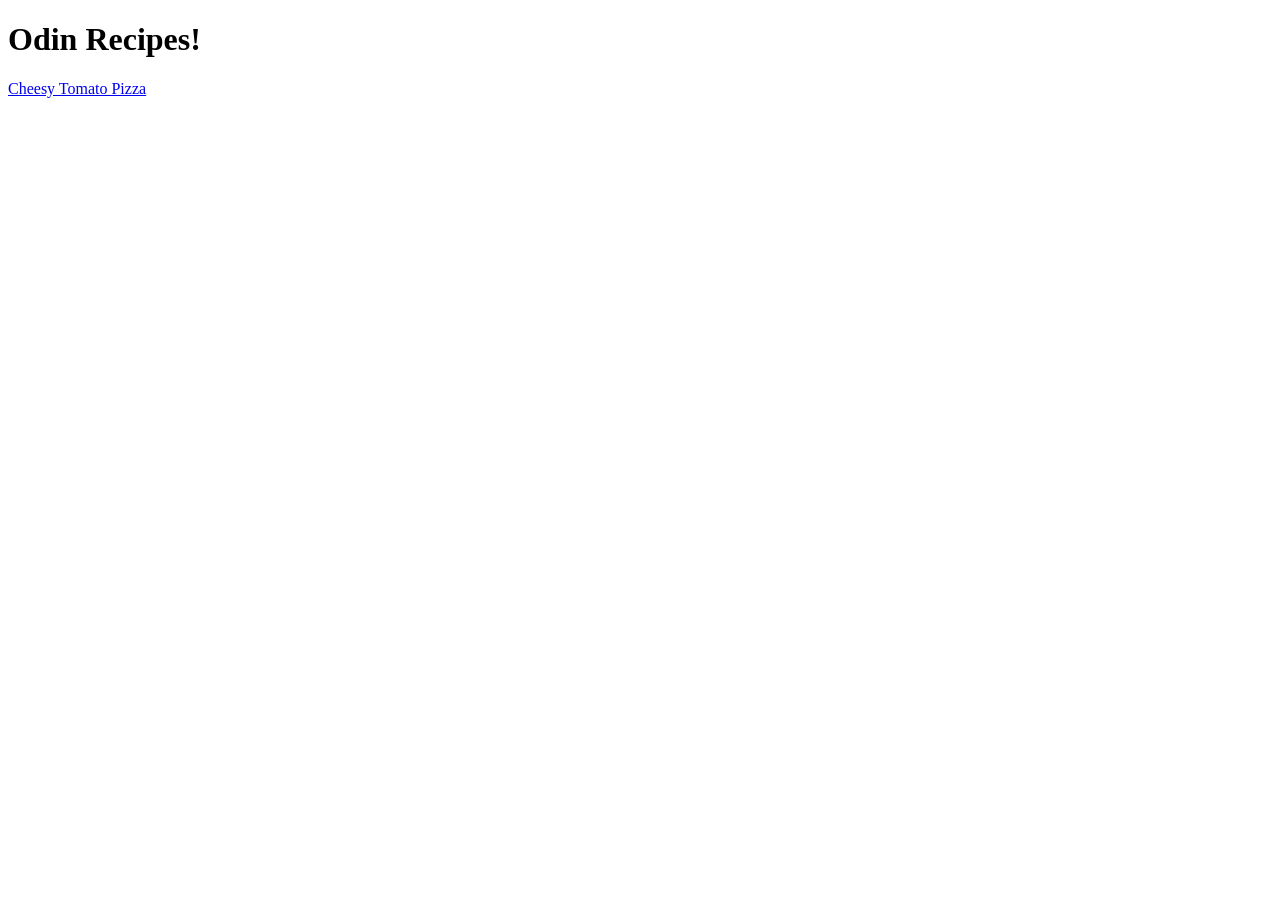
==== index.html @ b799acd6 "Add base index.html file" ====
<!DOCTYPE html>
<html lang="en">
  <head>
    <meta charset="UTF-8" />
    <meta name="viewport" content="width=device-width, initial-scale=1.0" />
    <title>Odin Recipes</title>
  </head>
  <body>
    <h1>Odin Recipes!</h1>
    <a href="recipes/pizza.html">Cheesy Tomato Pizza</a>
  </body>
</html>
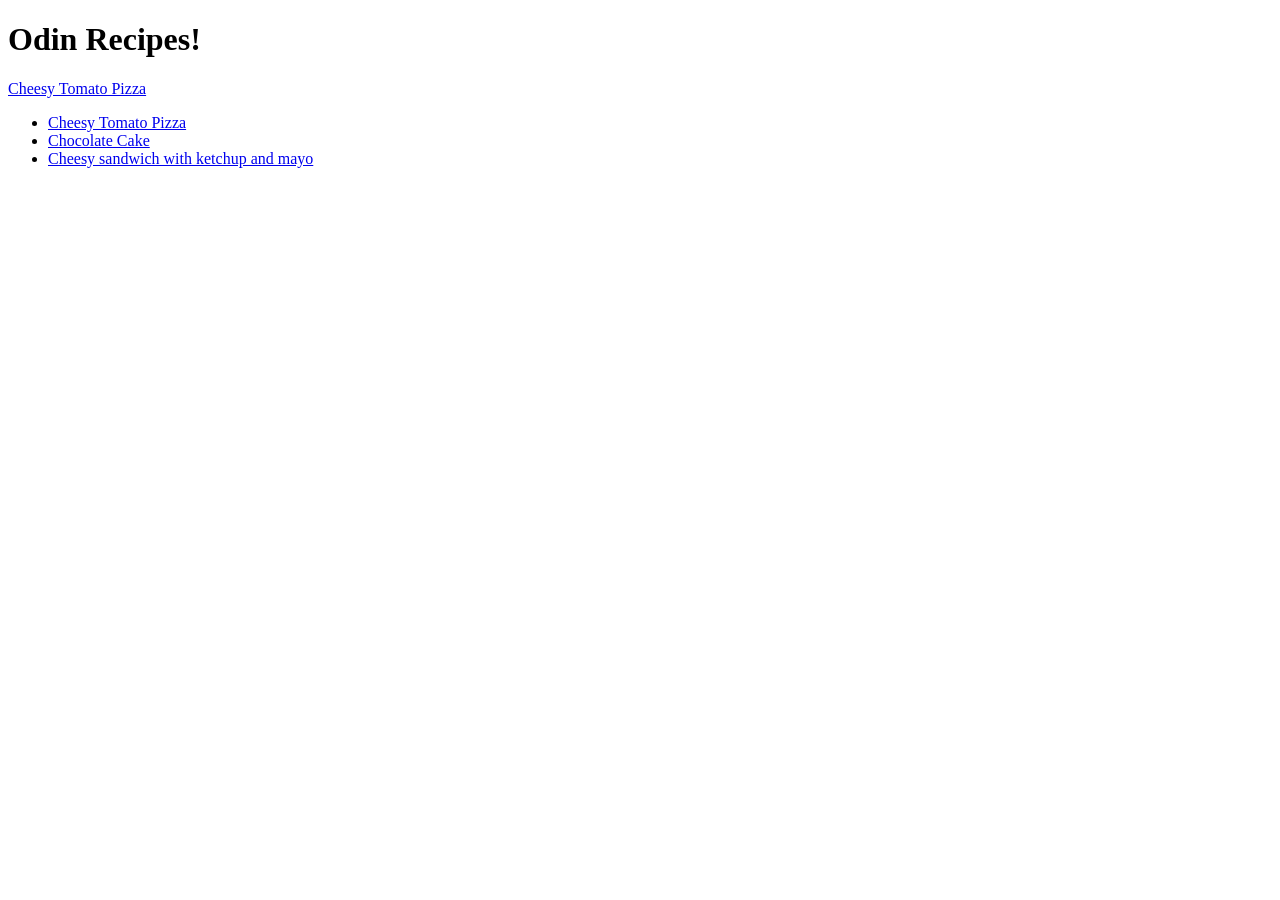
==== commit 56e4ab31: "Fix images on 2 recipes and recipe links in index.html Fix the image sources for the chocolate_cake." ====
--- a/index.html
+++ b/index.html
@@ -8,5 +8,14 @@
   <body>
     <h1>Odin Recipes!</h1>
     <a href="recipes/pizza.html">Cheesy Tomato Pizza</a>
+    <ul>
+      <li><a href="recipes/pizza.html">Cheesy Tomato Pizza</a></li>
+      <li><a href="recipes/chocolate_cake.html">Chocolate Cake</a></li>
+      <li>
+        <a href="recipes/sandwich.html"
+          >Cheesy sandwich with ketchup and mayo</a
+        >
+      </li>
+    </ul>
   </body>
 </html>
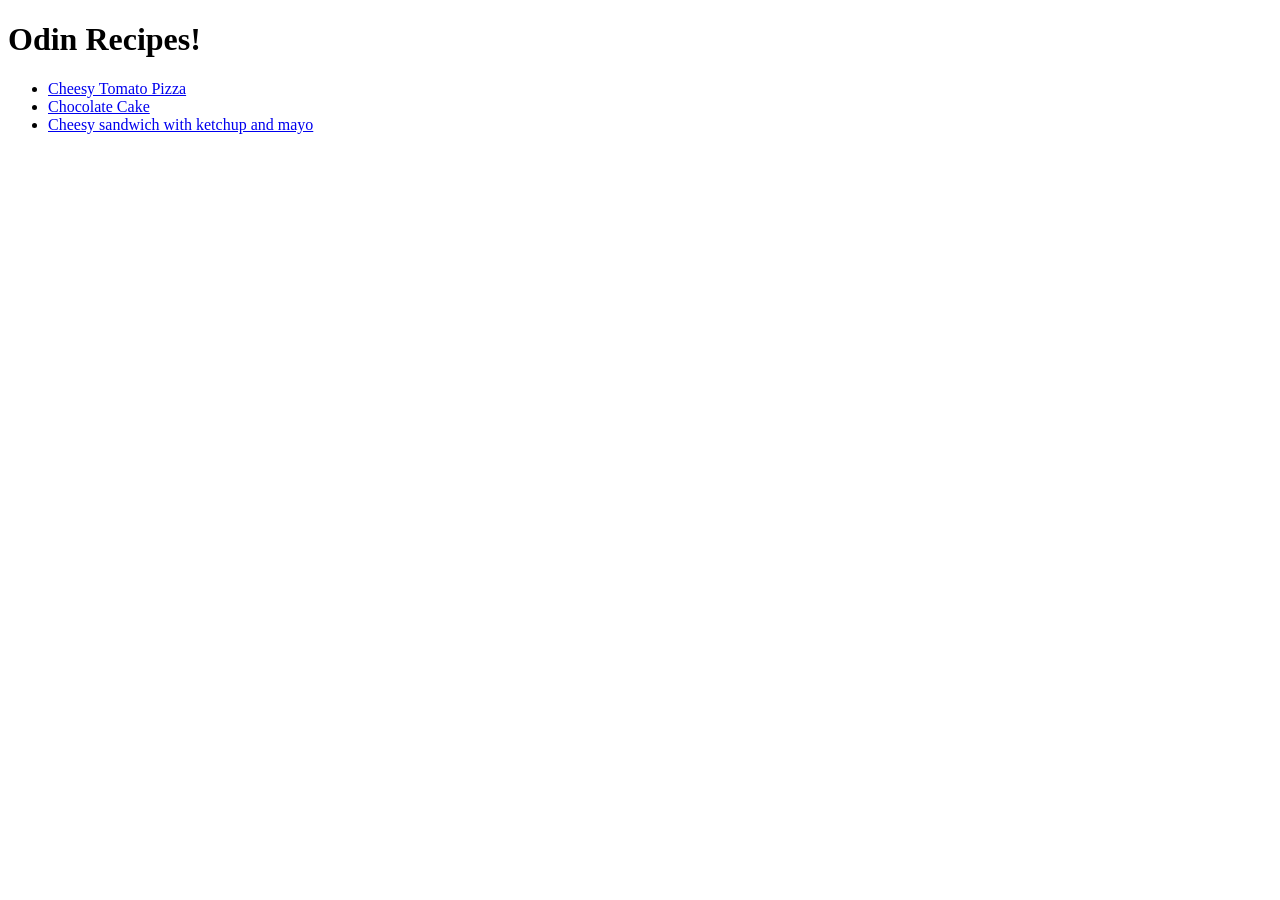
==== commit e8e70046: "Remove unnecessary link in index.html Remove the unnecessary link that was outside of the recipes ta" ====
--- a/index.html
+++ b/index.html
@@ -7,7 +7,6 @@
   </head>
   <body>
     <h1>Odin Recipes!</h1>
-    <a href="recipes/pizza.html">Cheesy Tomato Pizza</a>
     <ul>
       <li><a href="recipes/pizza.html">Cheesy Tomato Pizza</a></li>
       <li><a href="recipes/chocolate_cake.html">Chocolate Cake</a></li>
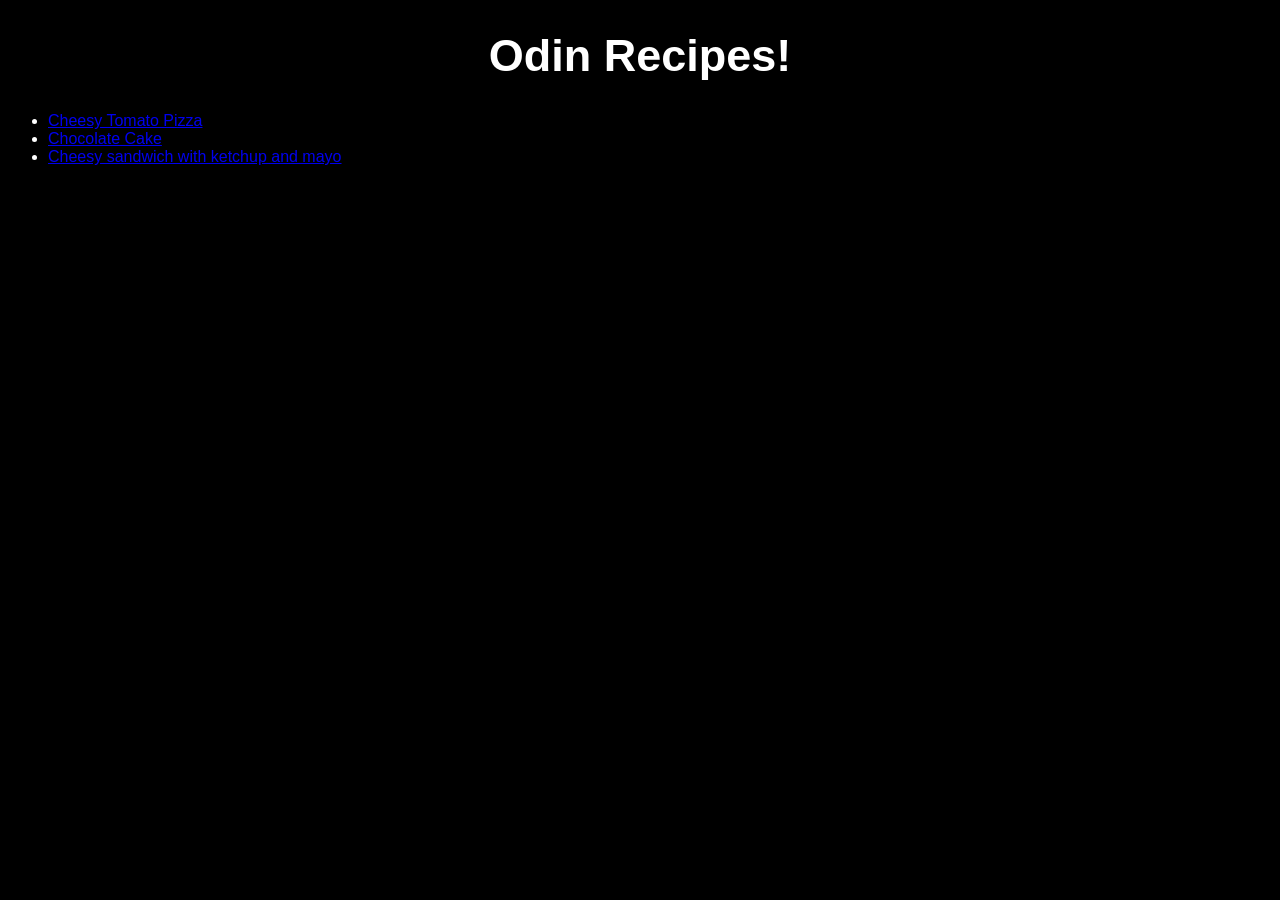
==== commit daef87b8: "Add styling Add basic CSS styling to index.html and recipes" ====
--- a/index.html
+++ b/index.html
@@ -4,6 +4,7 @@
     <meta charset="UTF-8" />
     <meta name="viewport" content="width=device-width, initial-scale=1.0" />
     <title>Odin Recipes</title>
+    <link rel="stylesheet" href="style.css" />
   </head>
   <body>
     <h1>Odin Recipes!</h1>
--- a/style.css
+++ b/style.css
@@ -0,0 +1,11 @@
+body {
+  background-color: black;
+  color: white;
+  font-family: "Lucida Sans", "Lucida Sans Regular", "Lucida Grande",
+    "Lucida Sans Unicode", Geneva, Verdana, sans-serif;
+}
+
+h1 {
+  text-align: center;
+  font-size: 45px;
+}
